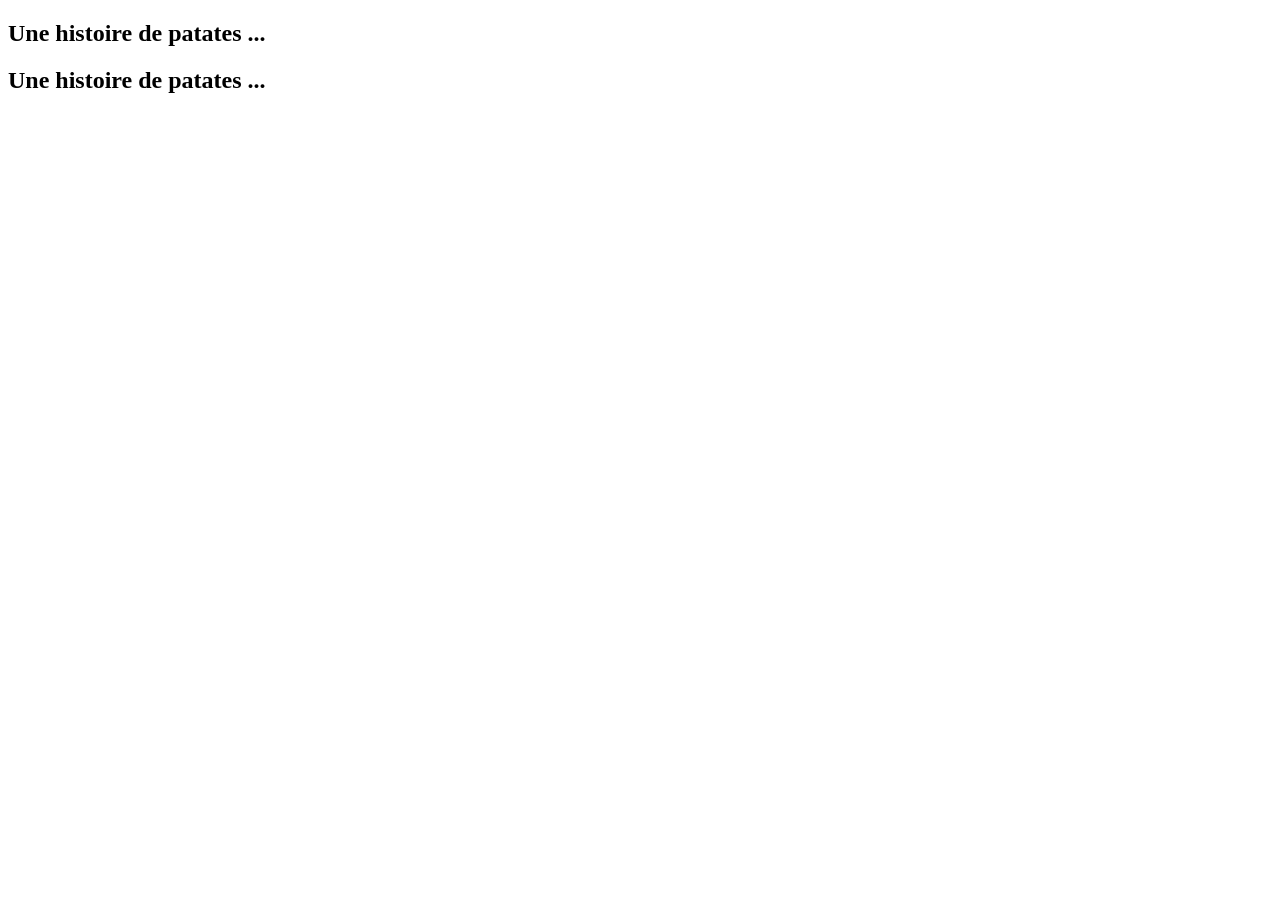
==== index.html @ fc907dd2 "Create index.html" ====
<!DOCTYPE HTML>
<html>
<head>
  <meta charset="UTF-8">
  <title>Introduction au javascript</title>
</head>
<body>
  <h2>Une histoire de patates ...</h2>

  <script>
  if (confirm('Salut ! Est-ce que tu aimes les patates ?')) {
      document.write("donc tu aimes les patates ! En voici :<br /><br />");
      var str = "#";
      for (var i = 0; i < 7; i++) {
        document.write(str);
        str += "#";
        document.write("<br />");
      }

  } else {
      alert("Tu n'aimes pas les patates");
  }
  </script>

</body>

</html><!DOCTYPE HTML>
<html>
<head>
  <meta charset="UTF-8">
  <title>Introduction au javascript</title>
</head>
<body>
  <h2>Une histoire de patates ...</h2>

  <script>
  if (confirm('Salut ! Est-ce que tu aimes les patates ?')) {
      document.write("donc tu aimes les patates ! En voici :<br /><br />");
      var str = "#";
      for (var i = 0; i < 7; i++) {
        document.write(str);
        str += "#";
        document.write("<br />");
      }

  } else {
      alert("Tu n'aimes pas les patates");
  }
  </script>

</body>

</html>
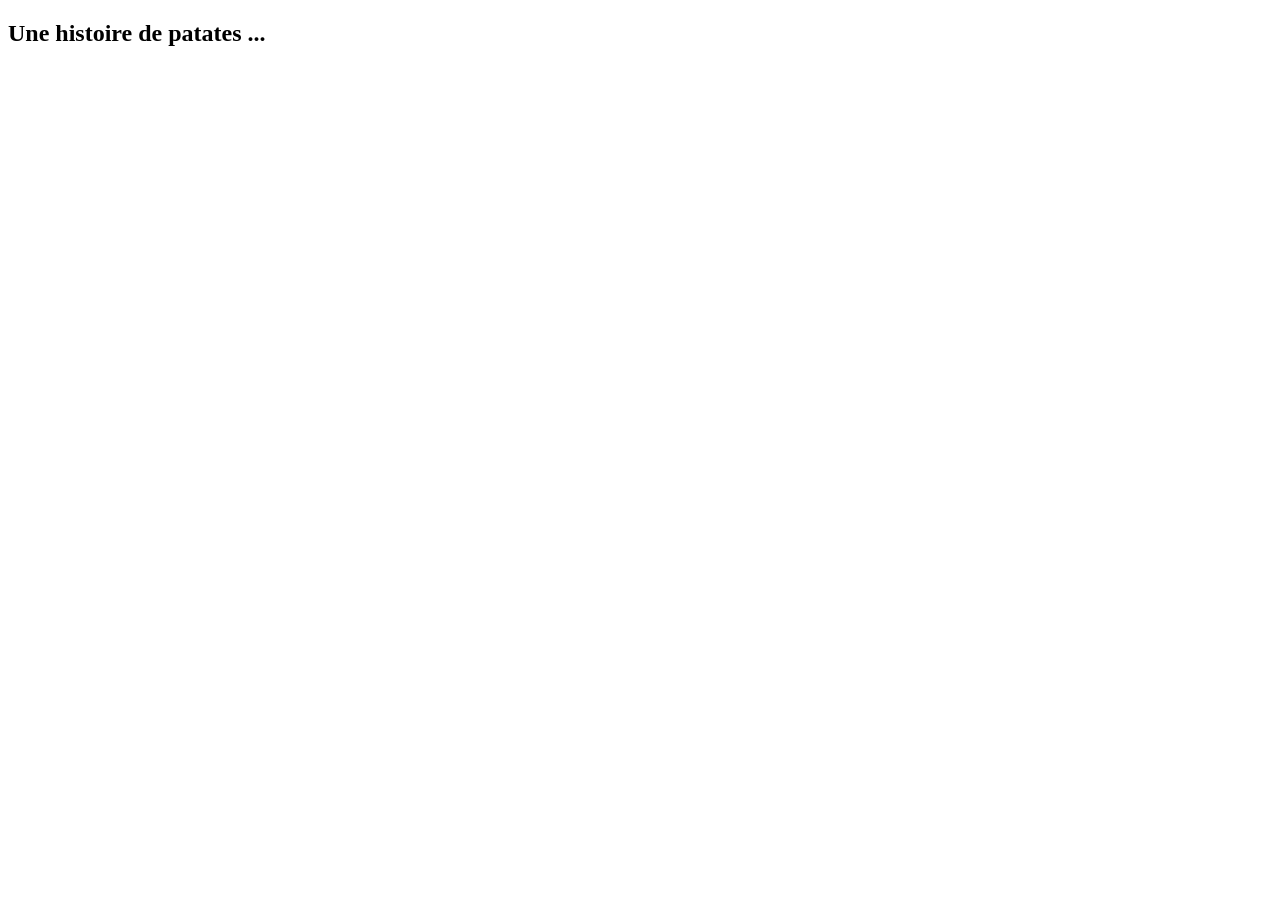
==== commit 3b67deb9: "Update index.html" ====
--- a/index.html
+++ b/index.html
@@ -23,31 +23,3 @@
   </script>
 
 </body>
-
-</html><!DOCTYPE HTML>
-<html>
-<head>
-  <meta charset="UTF-8">
-  <title>Introduction au javascript</title>
-</head>
-<body>
-  <h2>Une histoire de patates ...</h2>
-
-  <script>
-  if (confirm('Salut ! Est-ce que tu aimes les patates ?')) {
-      document.write("donc tu aimes les patates ! En voici :<br /><br />");
-      var str = "#";
-      for (var i = 0; i < 7; i++) {
-        document.write(str);
-        str += "#";
-        document.write("<br />");
-      }
-
-  } else {
-      alert("Tu n'aimes pas les patates");
-  }
-  </script>
-
-</body>
-
-</html>
